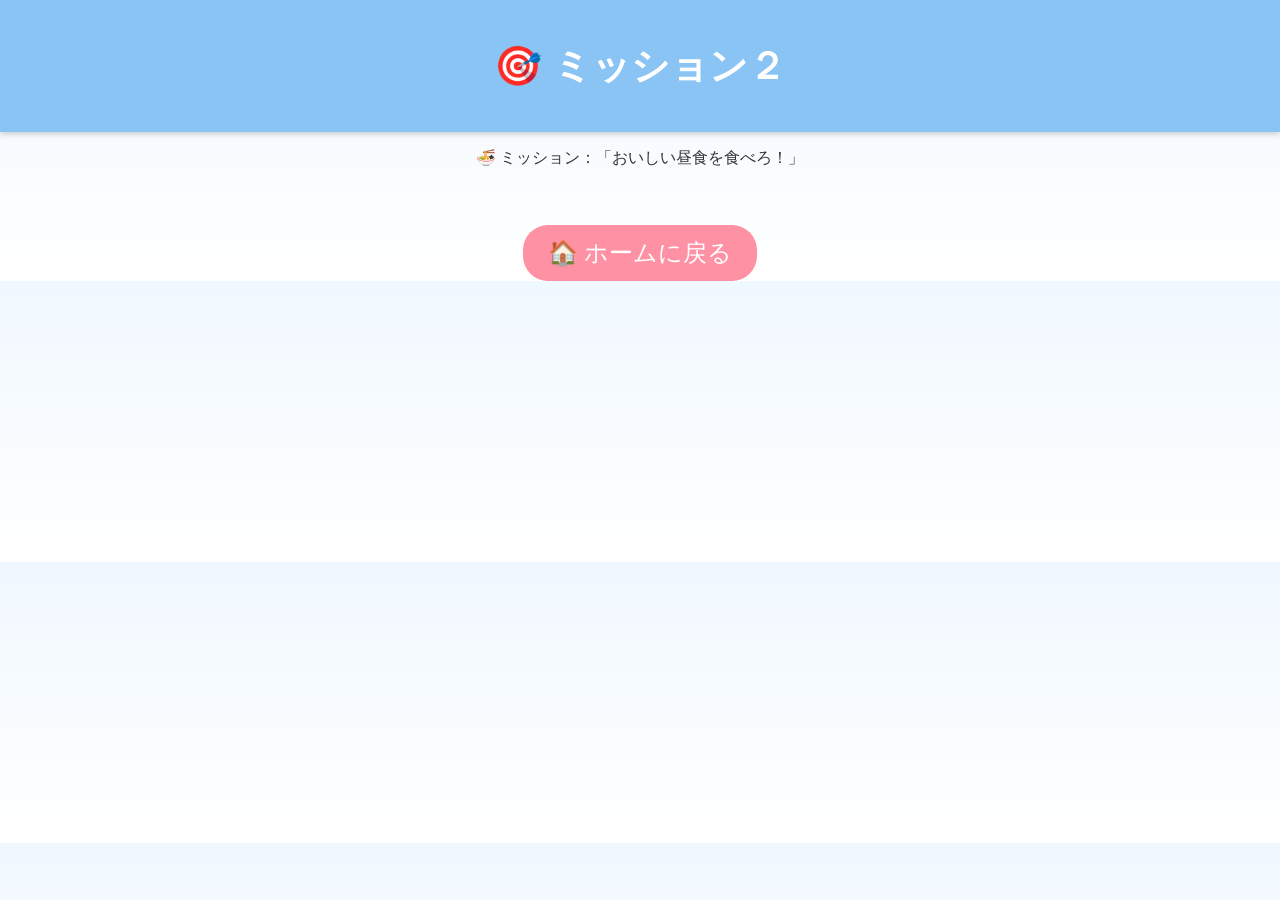
==== mission2.html @ 8dd265bb "Add files via upload" ====
<!DOCTYPE html>
<html lang="ja">
<head>
  <meta charset="UTF-8">
  <meta name="viewport" content="width=device-width, initial-scale=1.0">
  <title>ミッション2 | パンサラッサと消えたプレゼント</title>
  <link rel="stylesheet" href="style.css">
</head>
<body>
  <header>
    <h1>🎯 ミッション２</h1>
  </header>

  <main>
    <p class="mission-text">
      🍜 ミッション：「おいしい昼食を食べろ！」
    </p>

    <a href="index.html" class="back-btn">🏠 ホームに戻る</a>
  </main>
</body>
</html>
---- style.css ----
body {
  font-family: "Segoe UI", "Hiragino Kaku Gothic ProN", sans-serif;
  text-align: center;
  background: linear-gradient(to bottom, #f0f8ff, #ffffff);
  margin: 0;
  padding: 0;
  color: #333;
}

header {
  background-color: #89c4f4;
  color: white;
  padding: 15px;
  font-size: 1.2em;
  box-shadow: 0 2px 6px rgba(0,0,0,0.2);
}

.horse {
  width: 60%;
  max-width: 250px;
  margin: 30px auto 10px;
  animation: bounce 2s infinite;
}

@keyframes bounce {
  0%, 100% { transform: translateY(0); }
  50% { transform: translateY(-10px); }
}

.intro {
  font-size: 1.1em;
  margin-bottom: 20px;
  line-height: 1.6;
}

.menu button {
  display: block;
  width: 80%;
  max-width: 300px;
  margin: 10px auto;
  padding: 15px;
  border: none;
  border-radius: 12px;
  background-color: #4b8df8;
  color: white;
  font-size: 1.1em;
  cursor: pointer;
  transition: 0.3s;
  box-shadow: 0 4px 8px rgba(0,0,0,0.15);
}

.menu button:hover {
  background-color: #357ae8;
  transform: scale(1.05);
}

footer {
  margin-top: 30px;
  font-size: 0.9em;
  color: #777;
}

/* スマホ対応 */
@media screen and (max-width: 600px) {
  h1 {
    font-size: 1.3em;
  }

  .intro {
    font-size: 1em;
  }

  .menu button {
    font-size: 1em;
    padding: 12px;
  }
}

.music-links {
  display: flex;
  flex-direction: column;
  align-items: center;
  gap: 15px;
  margin-top: 20px;
}

.music-btn {
  background-color: #ffb6c1;
  color: white;
  padding: 12px 25px;
  text-decoration: none;
  border-radius: 25px;
  font-size: 1.2rem;
  box-shadow: 0 4px 6px rgba(0,0,0,0.2);
  transition: all 0.3s;
}

.music-btn:hover {
  background-color: #ff91a4;
  transform: scale(1.05);
}

.music-horse {
  width: 160px;
  margin-top: 40px;
  animation: bounce 2s infinite;
}

@keyframes bounce {
  0%, 100% { transform: translateY(0); }
  50% { transform: translateY(-10px); }
}

.present-hint img.present-icon {
  width: 40px;
  height: 40px;
  vertical-align: middle;
  margin-right: 10px;
}

.present-hint {
  font-size: 2.0rem;      /* 文字サイズを大きく */
  text-align: center;      /* 中央揃え */
  margin-top: 50px;
  line-height: 2.2rem;    /* 行間を広く */
}

.present-hint img.present-icon {
  width: 100px;             /* 画像を大きく */
  height: 100px;
  vertical-align: middle;
  margin-right: 15px;      /* 文字との間隔を広めに */
}

.back-btn {
  display: inline-block;
  margin-top: 40px;
  font-size: 1.5rem;       /* ボタン文字も大きく */
  text-decoration: none;
  color: #fff;
  background-color: #ff91a4;
  padding: 12px 25px;
  border-radius: 25px;
}

.back-btn:hover {
  background-color: #ff6699;
}
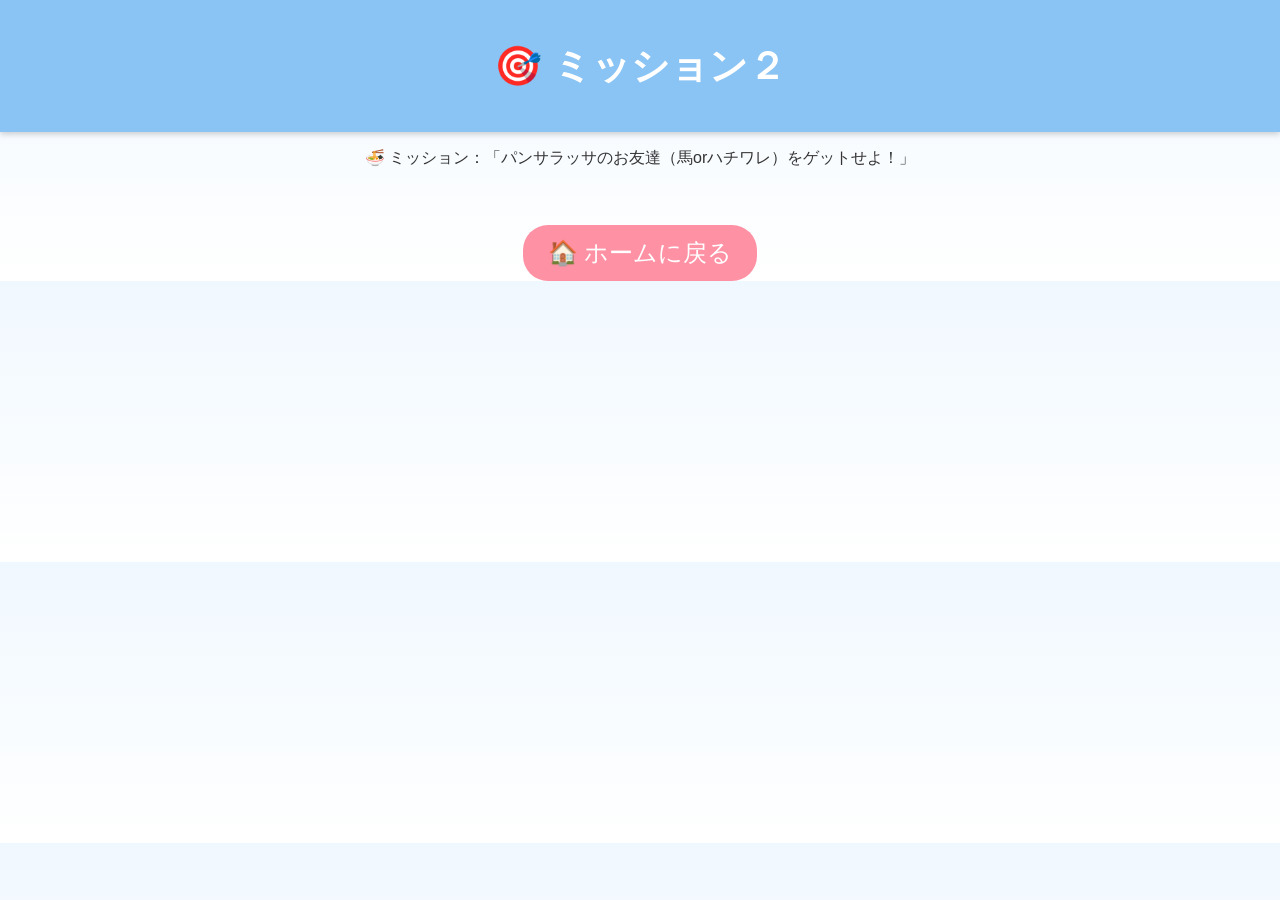
==== commit aefd70fb: "Revise mission objective in mission2.html Updated mission text and modified the mission objective." ====
--- a/mission2.html
+++ b/mission2.html
@@ -13,7 +13,7 @@
 
   <main>
     <p class="mission-text">
-      🍜 ミッション：「おいしい昼食を食べろ！」
+      🍜 ミッション：「パンサラッサのお友達（馬orハチワレ）をゲットせよ！」
     </p>
 
     <a href="index.html" class="back-btn">🏠 ホームに戻る</a>
